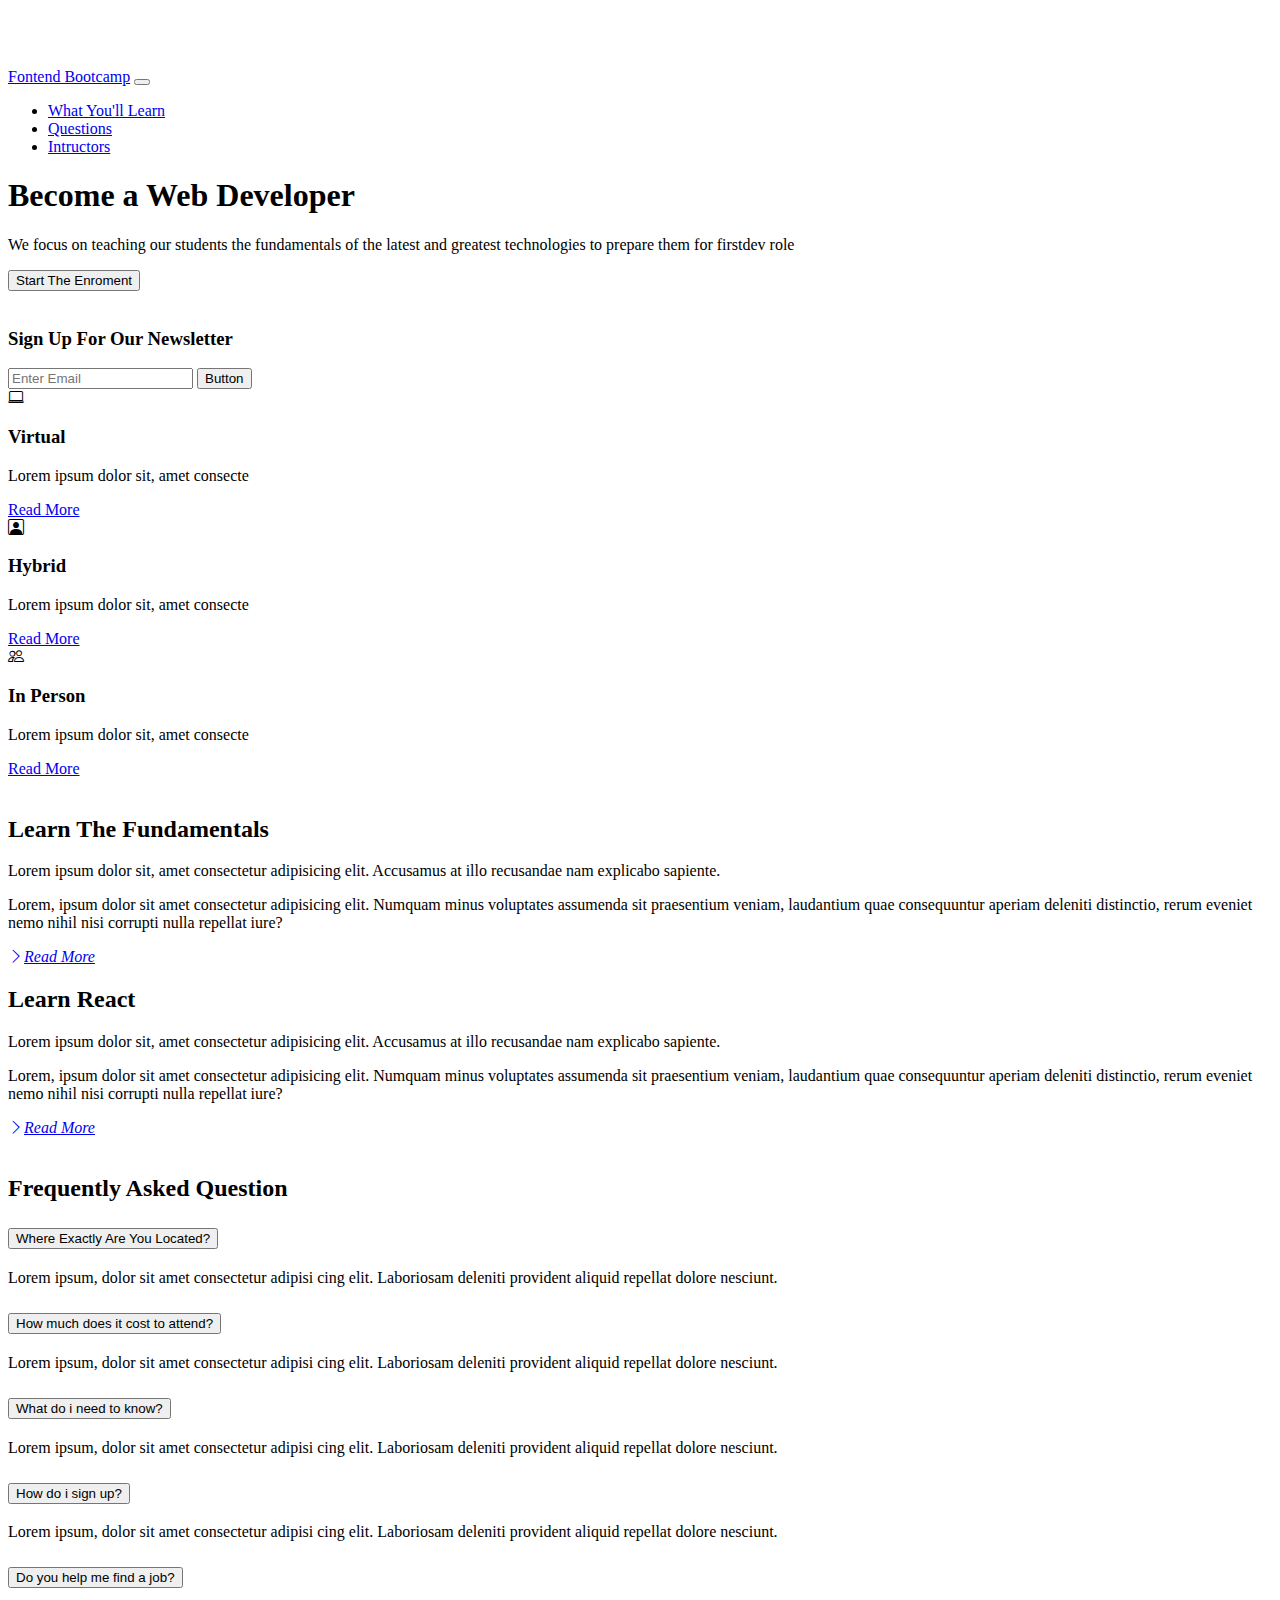
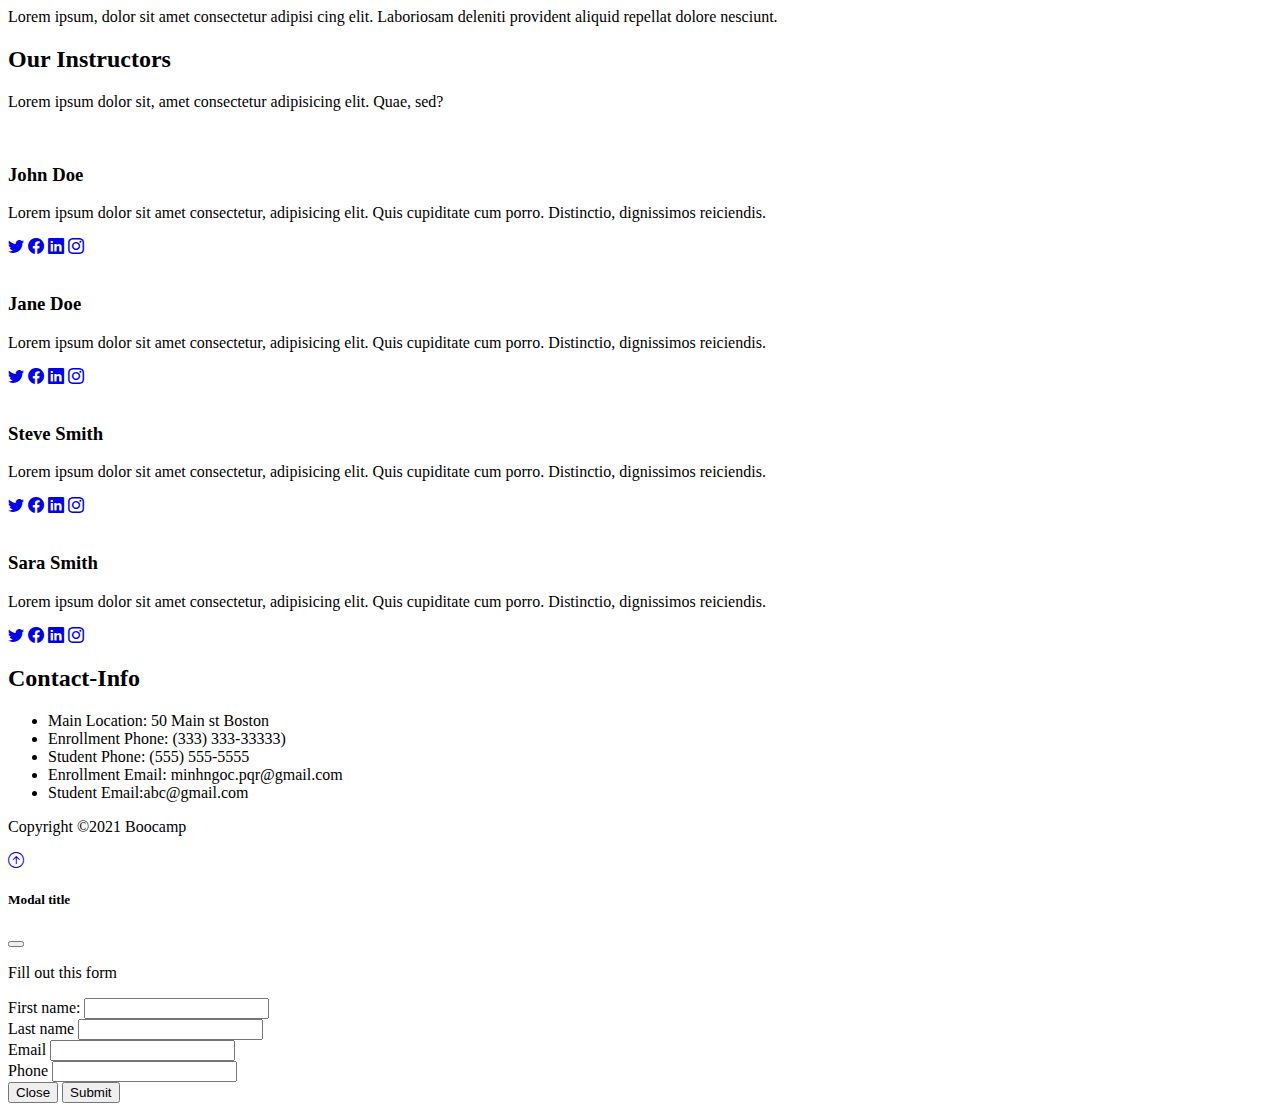
==== index.html @ 89d30a45 "Add files via upload" ====
<!DOCTYPE html>
<html lang="en">
  <head>
    <meta charset="UTF-8" />
    <meta http-equiv="X-UA-Compatible" content="IE=edge" />
    <meta name="viewport" content="width=device-width, initial-scale=1.0" />
    <link
      rel="stylesheet"
      href="https://cdn.jsdelivr.net/npm/bootstrap-icons@1.3.0/font/bootstrap-icons.css"
    />
    <link
      href="https://cdn.jsdelivr.net/npm/bootstrap@5.2.0/dist/css/bootstrap.min.css"
      rel="stylesheet"
      integrity="sha384-gH2yIJqKdNHPEq0n4Mqa/HGKIhSkIHeL5AyhkYV8i59U5AR6csBvApHHNl/vI1Bx"
      crossorigin="anonymous"
    />
    <link href='https://api.mapbox.com/mapbox-gl-js/v2.9.1/mapbox-gl.css' rel='stylesheet' />

    <link rel="stylesheet" href="style.css" />
    <title>first-Bootstrap</title>
  </head>
  <body>
    <!-- Navbar  -->
    <nav class="navbar navbar-expand-lg bg-dark navbar-dark py-3 fixed-top">
      <div class="container">
        <a href="#" class="navbar-brand">Fontend Bootcamp</a>

        <button
          class="navbar-toggler"
          type="button"
          data-bs-toggler="collapse"
          data-bs-target="#navmenu"
        >
          <span class="navbar-toggler-icon"></span>
        </button>

        <div class="collapse navbar-collapse" id="navmenu">
          <ul class="navbar-nav ms-auto">
            <li class="nav-item">
              <a href="#learn" class="nav-link">What You'll Learn</a>
            </li>
            <li class="nav-item">
              <a href="#questions" class="nav-link">Questions</a>
            </li>
            <li class="nav-item">
              <a href="#instructors" class="nav-link">Intructors</a>
            </li>
          </ul>
        </div>
      </div>
    </nav>
    <!-- Showcase  -->
    <section
      class="bg-dark text-light p-5 p-lg-0 pt-lg-5 text-center text-sm-start"
    >
      <div class="container">
        <div class="d-sm-flex align-items-center justify-content-between">
          <div>
            <h1>Become a <span class="text-warning"> Web Developer</span></h1>
            <p class="lead my-4">
              We focus on teaching our students the fundamentals of the latest
              and greatest technologies to prepare them for firstdev role
            </p>

            <button class="btn btn-primary btn-lg" data-bs-toggle="modal"
            data-bs-target="#enroll">Start The Enroment</button>

          </div>
          <img
            class="img-fluid w-50 d-none d-sm-block"
            src="img/showcase.svg"
            alt=""
          />
        </div>
      </div>
    </section>

    <!--News letter-->
    <section class="bg-primary text-light p-5">
      <div class="container">
        <div class="d-md-flex justify-content-between align-items-center">
          <h3 class="mb-3 mb-md-0">Sign Up For Our Newsletter</h3>
          <div class="input-group new-input">
            <input type="text" class="form-control" placeholder="Enter Email" />
            <button
              class="btn btn-dark btn-lg"
              type="button"
              id="button-addon2"
            >
              Button
            </button>
          </div>
        </div>
      </div>
    </section>

    <!-- Boxes  -->
    <section class="p-5">
      <div class="container">
        <div class="row text-center g-4">
          <div class="col-md">
            <div class="card bg-dark text-light">
              <div class="card-body text-center">
                <div class="h1 mb-3">
                  <i class="bi bi-laptop"></i>
                </div>
                <h3 class="card-title mb-3">Virtual</h3>
                <p class="card-text">Lorem ipsum dolor sit, amet consecte</p>
                <a href="#" class="btn btn-primary">Read More</a>
              </div>
            </div>
          </div>

          <div class="col-md">
            <div class="card bg-secondary text-light">
              <div class="card-body text-center">
                <div class="h1 mb-3">
                  <i class="bi bi-person-square"></i>
                </div>
                <h3 class="card-title mb-3">Hybrid</h3>
                <p class="card-text">Lorem ipsum dolor sit, amet consecte</p>
                <a href="#" class="btn btn-dark">Read More</a>
              </div>
            </div>
          </div>

          <div class="col-md">
            <div class="card bg-dark text-light">
              <div class="card-body text-center">
                <div class="h1 mb-3">
                  <i class="bi bi-people"></i>
                </div>
                <h3 class="card-title mb-3">In Person</h3>
                <p class="card-text">Lorem ipsum dolor sit, amet consecte</p>
                <a href="#" class="btn btn-primary">Read More</a>
              </div>
            </div>
          </div>
        </div>
      </div>
    </section>

    <!-- Learn Section  -->
    <section id="learn" class="p-5">
      <div class="container">
        <div class="row align-center justify-content-between">
          <div class="col-md">
            <img src="img/feature.svg" alt="" class="img-fluid" />
          </div>
          <div class="col-md p-5">
            <h2>Learn The Fundamentals</h2>
            <p class="lead">
              Lorem ipsum dolor sit, amet consectetur adipisicing elit.
              Accusamus at illo recusandae nam explicabo sapiente.
            </p>
            <p>
              Lorem, ipsum dolor sit amet consectetur adipisicing elit. Numquam
              minus voluptates assumenda sit praesentium veniam, laudantium quae
              consequuntur aperiam deleniti distinctio, rerum eveniet nemo nihil
              nisi corrupti nulla repellat iure?
            </p>
            <a href="#" class="btn btn-light mt-3"
              ><i class="bi bi-chevron-right">Read More</i>
            </a>
          </div>
        </div>
      </div>
    </section>

    <section id="learn" class="p-5 bg-dark text-light">
      <div class="container">
        <div class="row align-center justify-content-between">
          <div class="col-md p-5">
            <h2>Learn React</h2>
            <p class="lead">
              Lorem ipsum dolor sit, amet consectetur adipisicing elit.
              Accusamus at illo recusandae nam explicabo sapiente.
            </p>
            <p>
              Lorem, ipsum dolor sit amet consectetur adipisicing elit. Numquam
              minus voluptates assumenda sit praesentium veniam, laudantium quae
              consequuntur aperiam deleniti distinctio, rerum eveniet nemo nihil
              nisi corrupti nulla repellat iure?
            </p>
            <a href="#" class="btn btn-light mt-3"
              ><i class="bi bi-chevron-right">Read More</i>
            </a>
          </div>
          <div class="col-md">
            <img src="img/react.svg" alt="" class="img-fluid" />
          </div>
        </div>
      </div>
    </section>

    <!-- Quesion Accordion -->

    <section id="question" class="p-5">
      <div class="container">
        <h2 class="text-center mb-4">Frequently Asked Question</h2>

        <div class="accordion accordion-flush" id="questions">
          <!-- item-1  -->
          <div class="accordion-item">
            <h2 class="accordion-header">
              <button
                class="accordion-button collapsed"
                type="button"
                data-bs-toggle="collapse"
                data-bs-target="#question-one"
              >
                Where Exactly Are You Located?
              </button>
            </h2>
            <div
              id="question-one"
              class="accordion-collapse collapse"
              data-bs-parent="#questions"
            >
              <div class="accordion-body">
                Lorem ipsum, dolor sit amet consectetur adipisi cing elit.
                Laboriosam deleniti provident aliquid repellat dolore nesciunt.
              </div>
            </div>
          </div>
          <!-- Item-2  -->
          <div class="accordion-item">
            <h2 class="accordion-header">
              <button
                class="accordion-button collapsed"
                type="button"
                data-bs-toggle="collapse"
                data-bs-target="#question-two"
              >
                How much does it cost to attend?
              </button>
            </h2>
            <div
              id="question-two"
              class="accordion-collapse collapse"
              data-bs-parent="#questions"
            >
              <div class="accordion-body">
                Lorem ipsum, dolor sit amet consectetur adipisi cing elit.
                Laboriosam deleniti provident aliquid repellat dolore nesciunt.
              </div>
            </div>
          </div>
          <!-- Item-3  -->
          <div class="accordion-item">
            <h2 class="accordion-header">
              <button
                class="accordion-button collapsed"
                type="button"
                data-bs-toggle="collapse"
                data-bs-target="#question-three"
              >
                What do i need to know?
              </button>
            </h2>
            <div
              id="question-three"
              class="accordion-collapse collapse"
              data-bs-parent="#questions"
            >
              <div class="accordion-body">
                Lorem ipsum, dolor sit amet consectetur adipisi cing elit.
                Laboriosam deleniti provident aliquid repellat dolore nesciunt.
              </div>
            </div>
          </div>
          <!-- Item 4  -->
          <div class="accordion-item">
            <h2 class="accordion-header">
              <button
                class="accordion-button collapsed"
                type="button"
                data-bs-toggle="collapse"
                data-bs-target="#question-four"
              >
                How do i sign up?
              </button>
            </h2>
            <div
              id="question-four"
              class="accordion-collapse collapse"
              data-bs-parent="#question"
            >
              <div class="accordion-body">
                Lorem ipsum, dolor sit amet consectetur adipisi cing elit.
                Laboriosam deleniti provident aliquid repellat dolore nesciunt.
              </div>
            </div>
          </div>

          <!-- Item-5  -->
          <div class="accordion-item">
            <h2 class="accordion-header">
              <button
                class="accordion-button collapsed"
                type="button"
                data-bs-toggle="collapse"
                data-bs-target="#question-five"
              >
                Do you help me find a job?
              </button>
            </h2>
            <div
              id="question-five"
              class="accordion-collapse collapse"
              data-bs-parent="#question"
            >
              <div class="accordion-body">
                Lorem ipsum, dolor sit amet consectetur adipisi cing elit.
                Laboriosam deleniti provident aliquid repellat dolore nesciunt.
              </div>
            </div>
          </div>
        </div>
      </div>
    </section>
    <section id="instructor" class="p-5 pg-primary">
      <div class="container">
        <h2 class="text-center tect-white">Our Instructors</h2>
        <p class="lead text-center text-white mb-5">
          Lorem ipsum dolor sit, amet consectetur adipisicing elit. Quae, sed?
        </p>
        <div class="row g-4">
          <div class="col-md-6 col-lg-3">
            <div class="card bg-light">
              <div class="card-body text-center">
                <img
                  src="http://randomuser.me/api/portraits/men/11.jpg"
                  class="rounded-circle mb-3"
                  alt=""
                />
                <h3 class="card-title mb-3">John Doe</h3>
                <p class="card-text">
                  Lorem ipsum dolor sit amet consectetur, adipisicing elit. Quis
                  cupiditate cum porro. Distinctio, dignissimos reiciendis.
                </p>
                <a href="#"><i class="bi bi-twitter text-dark mx-1"></i></a>
                <a href="#"><i class="bi bi-facebook text-dark mx-1"></i></a>
                <a href="#"><i class="bi bi-linkedin text-dark mx-1"></i></a>
                <a href="#"><i class="bi bi-instagram text-dark mx-1"></i></a>
              </div>
            </div>
          </div>
          <div class="col-md-6 col-lg-3">
            <div class="card bg-light">
              <div class="card-body text-center">
                <img
                  src="http://randomuser.me/api/portraits/women/11.jpg"
                  class="rounded-circle mb-3"
                  alt=""
                />
                <h3 class="card-title mb-3">Jane Doe</h3>
                <p class="card-text">
                  Lorem ipsum dolor sit amet consectetur, adipisicing elit. Quis
                  cupiditate cum porro. Distinctio, dignissimos reiciendis.
                </p>
                <a href="#"><i class="bi bi-twitter text-dark mx-1"></i></a>
                <a href="#"><i class="bi bi-facebook text-dark mx-1"></i></a>
                <a href="#"><i class="bi bi-linkedin text-dark mx-1"></i></a>
                <a href="#"><i class="bi bi-instagram text-dark mx-1"></i></a>
              </div>
            </div>
          </div>
          <div class="col-md-6 col-lg-3">
            <div class="card bg-light">
              <div class="card-body text-center">
                <img
                  src="http://randomuser.me/api/portraits/men/12.jpg"
                  class="rounded-circle mb-3"
                  alt=""
                />
                <h3 class="card-title mb-3">Steve Smith</h3>
                <p class="card-text">
                  Lorem ipsum dolor sit amet consectetur, adipisicing elit. Quis
                  cupiditate cum porro. Distinctio, dignissimos reiciendis.
                </p>
                <a href="#"><i class="bi bi-twitter text-dark mx-1"></i></a>
                <a href="#"><i class="bi bi-facebook text-dark mx-1"></i></a>
                <a href="#"><i class="bi bi-linkedin text-dark mx-1"></i></a>
                <a href="#"><i class="bi bi-instagram text-dark mx-1"></i></a>
              </div>
            </div>
          </div>
          <div class="col-md-6 col-lg-3">
            <div class="card bg-light">
              <div class="card-body text-center">
                <img
                  src="http://randomuser.me/api/portraits/women/12.jpg"
                  class="rounded-circle mb-3"
                  alt=""
                />
                <h3 class="card-title mb-3">Sara Smith</h3>
                <p class="card-text">
                  Lorem ipsum dolor sit amet consectetur, adipisicing elit. Quis
                  cupiditate cum porro. Distinctio, dignissimos reiciendis.
                </p>
                <a href="#"><i class="bi bi-twitter text-dark mx-1"></i></a>
                <a href="#"><i class="bi bi-facebook text-dark mx-1"></i></a>
                <a href="#"><i class="bi bi-linkedin text-dark mx-1"></i></a>
                <a href="#"><i class="bi bi-instagram text-dark mx-1"></i></a>
              </div>
            </div>
          </div>
        </div>
      </div>
    </section>
    <!-- Contact & Map  -->
    <section class="p-5">
      <div class="container">
        <div class="row g-4">
          <div class="col-md">
            <h2 class="text-center mb-4">Contact-Info</h2>
            <ul class="list-group list-group-flush lead">
              <li class="list-group-item">
                <span class="fw-bold">Main Location:</span> 50 Main st Boston
              </li>
              <li class="list-group-item">
                <span class="fw-bold">Enrollment Phone:</span> (333) 333-33333)
              </li>
              <li class="list-group-item">
                <span class="fw-bold">Student Phone:</span> (555) 555-5555
              </li>
              <li class="list-group-item">
                <span class="fw-bold">Enrollment Email:</span>
                minhngoc.pqr@gmail.com
              </li>
              <li class="list-group-item">
                <span class="fw-bold">Student Email</span>:</span>abc@gmail.com
              </li>
            </ul>
          </div>
          <div class="col-md">
            <div id="map"></div>

          </div>
        </div>
      </div>
    </section>

    <!-- Footer  -->
    <footer class="p-5 bg-dark text-white text-center position-relative">
      <div class="container">
        <p class="lead">Copyright &copy2021 Boocamp</p>
        <a href="#" class="position-absolute bottom-0 end-0 p-5"><i class="bi bi-arrow-up-circle h1"></i>
        </a>
      </div>
    </footer>

    <!-- Modal -->
<div class="modal fade" id="enroll" tabindex="-1" aria-labelledby="exampleModalLabel" aria-hidden="true">
  <div class="modal-dialog">
    <div class="modal-content">
      <div class="modal-header">
        <h5 class="modal-title" id="exampleModalLabel">Modal title</h5>
        <button type="button" class="btn-close" data-bs-dismiss="modal" aria-label="Close"></button>
      </div>
      <div class="modal-body">
        <p class="lead">Fill out this form</p>
        <form>
          <div class="mb-3">
            <label for="first-name" class="col-form-label">
              First name:
            </label>
            <input type="text" class="form-control" id="first-name">

          </div>
          <div class="mb-3">
            <label for="last-name" class="col-form-label">
              Last name
            </label>
            <input type="text" class="form-control" id="first-name">

          </div>
          <div class="mb-3">
            <label for="email" class="col-form-label">
              Email
            </label>
            <input type="email" class="form-control" id="first-name">

          </div>
          <div class="mb-3">
            <label for="phone" class="col-form-label">
              Phone
            </label>
            <input type="tel" class="form-control" id="first-name">

          </div>
        </form>
      </div>
      <div class="modal-footer">
        <button type="button" class="btn btn-secondary" data-bs-dismiss="modal">Close</button>
        <button type="button" class="btn btn-primary">Submit</button>
      </div>
    </div>
  </div>
</div>
    <script
      src="https://cdn.jsdelivr.net/npm/bootstrap@5.2.0/dist/js/bootstrap.min.js"
      integrity="sha384-ODmDIVzN+pFdexxHEHFBQH3/9/vQ9uori45z4JjnFsRydbmQbmL5t1tQ0culUzyK"
      crossorigin="anonymous"
    ></script>
    <script src='https://api.mapbox.com/mapbox-gl-js/v2.9.1/mapbox-gl.js'></script>
    <script>
      mapboxgl.accessToken = 'pk.eyJ1IjoibmdvY250bWZ4IiwiYSI6ImNsNjBqYzhldDAwdGIzY214bmZnMTgydW0ifQ.ufGaCXLSCH_4I7Q6Yds9Lw';
  var map = new mapboxgl.Map({
    container: 'map',
    style: 'mapbox://styles/mapbox/streets-v11',
    center: [-71.060982, 42.35725],
    zoom: 18,
  });
    </script>
  </body>
</html>
---- style.css ----
body:before {
  display: block;
  content: "";
  height: 60px;
}

#map {
  width: 100%;
  height: 100%;
  border-radius: 10px;
}
@media (min-width: 768px) {
  .new-input {
    width: 50%;
  }
}
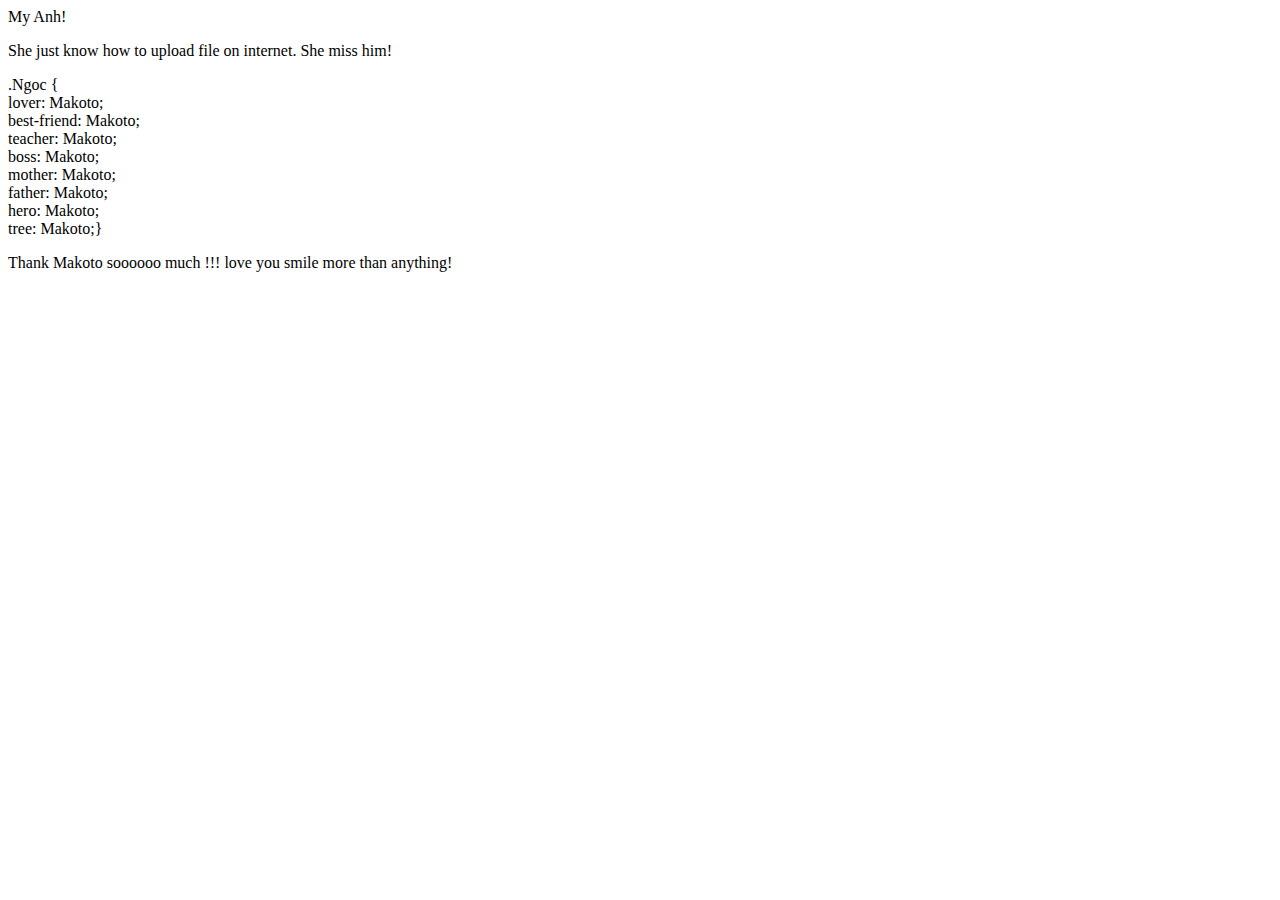
==== commit b663cd5a: "Add files via upload" ====
--- a/index.html
+++ b/index.html
@@ -4,515 +4,21 @@
     <meta charset="UTF-8" />
     <meta http-equiv="X-UA-Compatible" content="IE=edge" />
     <meta name="viewport" content="width=device-width, initial-scale=1.0" />
-    <link
-      rel="stylesheet"
-      href="https://cdn.jsdelivr.net/npm/bootstrap-icons@1.3.0/font/bootstrap-icons.css"
-    />
-    <link
-      href="https://cdn.jsdelivr.net/npm/bootstrap@5.2.0/dist/css/bootstrap.min.css"
-      rel="stylesheet"
-      integrity="sha384-gH2yIJqKdNHPEq0n4Mqa/HGKIhSkIHeL5AyhkYV8i59U5AR6csBvApHHNl/vI1Bx"
-      crossorigin="anonymous"
-    />
-    <link href='https://api.mapbox.com/mapbox-gl-js/v2.9.1/mapbox-gl.css' rel='stylesheet' />
-
-    <link rel="stylesheet" href="style.css" />
-    <title>first-Bootstrap</title>
+    <title>My Anh!</title>
   </head>
   <body>
-    <!-- Navbar  -->
-    <nav class="navbar navbar-expand-lg bg-dark navbar-dark py-3 fixed-top">
-      <div class="container">
-        <a href="#" class="navbar-brand">Fontend Bootcamp</a>
-
-        <button
-          class="navbar-toggler"
-          type="button"
-          data-bs-toggler="collapse"
-          data-bs-target="#navmenu"
-        >
-          <span class="navbar-toggler-icon"></span>
-        </button>
-
-        <div class="collapse navbar-collapse" id="navmenu">
-          <ul class="navbar-nav ms-auto">
-            <li class="nav-item">
-              <a href="#learn" class="nav-link">What You'll Learn</a>
-            </li>
-            <li class="nav-item">
-              <a href="#questions" class="nav-link">Questions</a>
-            </li>
-            <li class="nav-item">
-              <a href="#instructors" class="nav-link">Intructors</a>
-            </li>
-          </ul>
-        </div>
-      </div>
-    </nav>
-    <!-- Showcase  -->
-    <section
-      class="bg-dark text-light p-5 p-lg-0 pt-lg-5 text-center text-sm-start"
-    >
-      <div class="container">
-        <div class="d-sm-flex align-items-center justify-content-between">
-          <div>
-            <h1>Become a <span class="text-warning"> Web Developer</span></h1>
-            <p class="lead my-4">
-              We focus on teaching our students the fundamentals of the latest
-              and greatest technologies to prepare them for firstdev role
-            </p>
-
-            <button class="btn btn-primary btn-lg" data-bs-toggle="modal"
-            data-bs-target="#enroll">Start The Enroment</button>
-
-          </div>
-          <img
-            class="img-fluid w-50 d-none d-sm-block"
-            src="img/showcase.svg"
-            alt=""
-          />
-        </div>
-      </div>
-    </section>
-
-    <!--News letter-->
-    <section class="bg-primary text-light p-5">
-      <div class="container">
-        <div class="d-md-flex justify-content-between align-items-center">
-          <h3 class="mb-3 mb-md-0">Sign Up For Our Newsletter</h3>
-          <div class="input-group new-input">
-            <input type="text" class="form-control" placeholder="Enter Email" />
-            <button
-              class="btn btn-dark btn-lg"
-              type="button"
-              id="button-addon2"
-            >
-              Button
-            </button>
-          </div>
-        </div>
-      </div>
-    </section>
-
-    <!-- Boxes  -->
-    <section class="p-5">
-      <div class="container">
-        <div class="row text-center g-4">
-          <div class="col-md">
-            <div class="card bg-dark text-light">
-              <div class="card-body text-center">
-                <div class="h1 mb-3">
-                  <i class="bi bi-laptop"></i>
-                </div>
-                <h3 class="card-title mb-3">Virtual</h3>
-                <p class="card-text">Lorem ipsum dolor sit, amet consecte</p>
-                <a href="#" class="btn btn-primary">Read More</a>
-              </div>
-            </div>
-          </div>
-
-          <div class="col-md">
-            <div class="card bg-secondary text-light">
-              <div class="card-body text-center">
-                <div class="h1 mb-3">
-                  <i class="bi bi-person-square"></i>
-                </div>
-                <h3 class="card-title mb-3">Hybrid</h3>
-                <p class="card-text">Lorem ipsum dolor sit, amet consecte</p>
-                <a href="#" class="btn btn-dark">Read More</a>
-              </div>
-            </div>
-          </div>
-
-          <div class="col-md">
-            <div class="card bg-dark text-light">
-              <div class="card-body text-center">
-                <div class="h1 mb-3">
-                  <i class="bi bi-people"></i>
-                </div>
-                <h3 class="card-title mb-3">In Person</h3>
-                <p class="card-text">Lorem ipsum dolor sit, amet consecte</p>
-                <a href="#" class="btn btn-primary">Read More</a>
-              </div>
-            </div>
-          </div>
-        </div>
-      </div>
-    </section>
-
-    <!-- Learn Section  -->
-    <section id="learn" class="p-5">
-      <div class="container">
-        <div class="row align-center justify-content-between">
-          <div class="col-md">
-            <img src="img/feature.svg" alt="" class="img-fluid" />
-          </div>
-          <div class="col-md p-5">
-            <h2>Learn The Fundamentals</h2>
-            <p class="lead">
-              Lorem ipsum dolor sit, amet consectetur adipisicing elit.
-              Accusamus at illo recusandae nam explicabo sapiente.
-            </p>
-            <p>
-              Lorem, ipsum dolor sit amet consectetur adipisicing elit. Numquam
-              minus voluptates assumenda sit praesentium veniam, laudantium quae
-              consequuntur aperiam deleniti distinctio, rerum eveniet nemo nihil
-              nisi corrupti nulla repellat iure?
-            </p>
-            <a href="#" class="btn btn-light mt-3"
-              ><i class="bi bi-chevron-right">Read More</i>
-            </a>
-          </div>
-        </div>
-      </div>
-    </section>
-
-    <section id="learn" class="p-5 bg-dark text-light">
-      <div class="container">
-        <div class="row align-center justify-content-between">
-          <div class="col-md p-5">
-            <h2>Learn React</h2>
-            <p class="lead">
-              Lorem ipsum dolor sit, amet consectetur adipisicing elit.
-              Accusamus at illo recusandae nam explicabo sapiente.
-            </p>
-            <p>
-              Lorem, ipsum dolor sit amet consectetur adipisicing elit. Numquam
-              minus voluptates assumenda sit praesentium veniam, laudantium quae
-              consequuntur aperiam deleniti distinctio, rerum eveniet nemo nihil
-              nisi corrupti nulla repellat iure?
-            </p>
-            <a href="#" class="btn btn-light mt-3"
-              ><i class="bi bi-chevron-right">Read More</i>
-            </a>
-          </div>
-          <div class="col-md">
-            <img src="img/react.svg" alt="" class="img-fluid" />
-          </div>
-        </div>
-      </div>
-    </section>
-
-    <!-- Quesion Accordion -->
-
-    <section id="question" class="p-5">
-      <div class="container">
-        <h2 class="text-center mb-4">Frequently Asked Question</h2>
-
-        <div class="accordion accordion-flush" id="questions">
-          <!-- item-1  -->
-          <div class="accordion-item">
-            <h2 class="accordion-header">
-              <button
-                class="accordion-button collapsed"
-                type="button"
-                data-bs-toggle="collapse"
-                data-bs-target="#question-one"
-              >
-                Where Exactly Are You Located?
-              </button>
-            </h2>
-            <div
-              id="question-one"
-              class="accordion-collapse collapse"
-              data-bs-parent="#questions"
-            >
-              <div class="accordion-body">
-                Lorem ipsum, dolor sit amet consectetur adipisi cing elit.
-                Laboriosam deleniti provident aliquid repellat dolore nesciunt.
-              </div>
-            </div>
-          </div>
-          <!-- Item-2  -->
-          <div class="accordion-item">
-            <h2 class="accordion-header">
-              <button
-                class="accordion-button collapsed"
-                type="button"
-                data-bs-toggle="collapse"
-                data-bs-target="#question-two"
-              >
-                How much does it cost to attend?
-              </button>
-            </h2>
-            <div
-              id="question-two"
-              class="accordion-collapse collapse"
-              data-bs-parent="#questions"
-            >
-              <div class="accordion-body">
-                Lorem ipsum, dolor sit amet consectetur adipisi cing elit.
-                Laboriosam deleniti provident aliquid repellat dolore nesciunt.
-              </div>
-            </div>
-          </div>
-          <!-- Item-3  -->
-          <div class="accordion-item">
-            <h2 class="accordion-header">
-              <button
-                class="accordion-button collapsed"
-                type="button"
-                data-bs-toggle="collapse"
-                data-bs-target="#question-three"
-              >
-                What do i need to know?
-              </button>
-            </h2>
-            <div
-              id="question-three"
-              class="accordion-collapse collapse"
-              data-bs-parent="#questions"
-            >
-              <div class="accordion-body">
-                Lorem ipsum, dolor sit amet consectetur adipisi cing elit.
-                Laboriosam deleniti provident aliquid repellat dolore nesciunt.
-              </div>
-            </div>
-          </div>
-          <!-- Item 4  -->
-          <div class="accordion-item">
-            <h2 class="accordion-header">
-              <button
-                class="accordion-button collapsed"
-                type="button"
-                data-bs-toggle="collapse"
-                data-bs-target="#question-four"
-              >
-                How do i sign up?
-              </button>
-            </h2>
-            <div
-              id="question-four"
-              class="accordion-collapse collapse"
-              data-bs-parent="#question"
-            >
-              <div class="accordion-body">
-                Lorem ipsum, dolor sit amet consectetur adipisi cing elit.
-                Laboriosam deleniti provident aliquid repellat dolore nesciunt.
-              </div>
-            </div>
-          </div>
-
-          <!-- Item-5  -->
-          <div class="accordion-item">
-            <h2 class="accordion-header">
-              <button
-                class="accordion-button collapsed"
-                type="button"
-                data-bs-toggle="collapse"
-                data-bs-target="#question-five"
-              >
-                Do you help me find a job?
-              </button>
-            </h2>
-            <div
-              id="question-five"
-              class="accordion-collapse collapse"
-              data-bs-parent="#question"
-            >
-              <div class="accordion-body">
-                Lorem ipsum, dolor sit amet consectetur adipisi cing elit.
-                Laboriosam deleniti provident aliquid repellat dolore nesciunt.
-              </div>
-            </div>
-          </div>
-        </div>
-      </div>
-    </section>
-    <section id="instructor" class="p-5 pg-primary">
-      <div class="container">
-        <h2 class="text-center tect-white">Our Instructors</h2>
-        <p class="lead text-center text-white mb-5">
-          Lorem ipsum dolor sit, amet consectetur adipisicing elit. Quae, sed?
-        </p>
-        <div class="row g-4">
-          <div class="col-md-6 col-lg-3">
-            <div class="card bg-light">
-              <div class="card-body text-center">
-                <img
-                  src="http://randomuser.me/api/portraits/men/11.jpg"
-                  class="rounded-circle mb-3"
-                  alt=""
-                />
-                <h3 class="card-title mb-3">John Doe</h3>
-                <p class="card-text">
-                  Lorem ipsum dolor sit amet consectetur, adipisicing elit. Quis
-                  cupiditate cum porro. Distinctio, dignissimos reiciendis.
-                </p>
-                <a href="#"><i class="bi bi-twitter text-dark mx-1"></i></a>
-                <a href="#"><i class="bi bi-facebook text-dark mx-1"></i></a>
-                <a href="#"><i class="bi bi-linkedin text-dark mx-1"></i></a>
-                <a href="#"><i class="bi bi-instagram text-dark mx-1"></i></a>
-              </div>
-            </div>
-          </div>
-          <div class="col-md-6 col-lg-3">
-            <div class="card bg-light">
-              <div class="card-body text-center">
-                <img
-                  src="http://randomuser.me/api/portraits/women/11.jpg"
-                  class="rounded-circle mb-3"
-                  alt=""
-                />
-                <h3 class="card-title mb-3">Jane Doe</h3>
-                <p class="card-text">
-                  Lorem ipsum dolor sit amet consectetur, adipisicing elit. Quis
-                  cupiditate cum porro. Distinctio, dignissimos reiciendis.
-                </p>
-                <a href="#"><i class="bi bi-twitter text-dark mx-1"></i></a>
-                <a href="#"><i class="bi bi-facebook text-dark mx-1"></i></a>
-                <a href="#"><i class="bi bi-linkedin text-dark mx-1"></i></a>
-                <a href="#"><i class="bi bi-instagram text-dark mx-1"></i></a>
-              </div>
-            </div>
-          </div>
-          <div class="col-md-6 col-lg-3">
-            <div class="card bg-light">
-              <div class="card-body text-center">
-                <img
-                  src="http://randomuser.me/api/portraits/men/12.jpg"
-                  class="rounded-circle mb-3"
-                  alt=""
-                />
-                <h3 class="card-title mb-3">Steve Smith</h3>
-                <p class="card-text">
-                  Lorem ipsum dolor sit amet consectetur, adipisicing elit. Quis
-                  cupiditate cum porro. Distinctio, dignissimos reiciendis.
-                </p>
-                <a href="#"><i class="bi bi-twitter text-dark mx-1"></i></a>
-                <a href="#"><i class="bi bi-facebook text-dark mx-1"></i></a>
-                <a href="#"><i class="bi bi-linkedin text-dark mx-1"></i></a>
-                <a href="#"><i class="bi bi-instagram text-dark mx-1"></i></a>
-              </div>
-            </div>
-          </div>
-          <div class="col-md-6 col-lg-3">
-            <div class="card bg-light">
-              <div class="card-body text-center">
-                <img
-                  src="http://randomuser.me/api/portraits/women/12.jpg"
-                  class="rounded-circle mb-3"
-                  alt=""
-                />
-                <h3 class="card-title mb-3">Sara Smith</h3>
-                <p class="card-text">
-                  Lorem ipsum dolor sit amet consectetur, adipisicing elit. Quis
-                  cupiditate cum porro. Distinctio, dignissimos reiciendis.
-                </p>
-                <a href="#"><i class="bi bi-twitter text-dark mx-1"></i></a>
-                <a href="#"><i class="bi bi-facebook text-dark mx-1"></i></a>
-                <a href="#"><i class="bi bi-linkedin text-dark mx-1"></i></a>
-                <a href="#"><i class="bi bi-instagram text-dark mx-1"></i></a>
-              </div>
-            </div>
-          </div>
-        </div>
-      </div>
-    </section>
-    <!-- Contact & Map  -->
-    <section class="p-5">
-      <div class="container">
-        <div class="row g-4">
-          <div class="col-md">
-            <h2 class="text-center mb-4">Contact-Info</h2>
-            <ul class="list-group list-group-flush lead">
-              <li class="list-group-item">
-                <span class="fw-bold">Main Location:</span> 50 Main st Boston
-              </li>
-              <li class="list-group-item">
-                <span class="fw-bold">Enrollment Phone:</span> (333) 333-33333)
-              </li>
-              <li class="list-group-item">
-                <span class="fw-bold">Student Phone:</span> (555) 555-5555
-              </li>
-              <li class="list-group-item">
-                <span class="fw-bold">Enrollment Email:</span>
-                minhngoc.pqr@gmail.com
-              </li>
-              <li class="list-group-item">
-                <span class="fw-bold">Student Email</span>:</span>abc@gmail.com
-              </li>
-            </ul>
-          </div>
-          <div class="col-md">
-            <div id="map"></div>
-
-          </div>
-        </div>
-      </div>
-    </section>
-
-    <!-- Footer  -->
-    <footer class="p-5 bg-dark text-white text-center position-relative">
-      <div class="container">
-        <p class="lead">Copyright &copy2021 Boocamp</p>
-        <a href="#" class="position-absolute bottom-0 end-0 p-5"><i class="bi bi-arrow-up-circle h1"></i>
-        </a>
-      </div>
+    <header>My Anh!</header>
+    <main>
+      <p>She just know how to upload file on internet. She miss him!</p>
+      <p>
+        .Ngoc {<br />
+        lover: Makoto;<br />best-friend: Makoto;<br />teacher: Makoto;<br />
+        boss: Makoto;<br />mother: Makoto;<br />father: Makoto;<br />hero:
+        Makoto;<br />tree: Makoto;}
+      </p>
+    </main>
+    <footer>
+      Thank Makoto soooooo much !!! love you smile more than anything!
     </footer>
-
-    <!-- Modal -->
-<div class="modal fade" id="enroll" tabindex="-1" aria-labelledby="exampleModalLabel" aria-hidden="true">
-  <div class="modal-dialog">
-    <div class="modal-content">
-      <div class="modal-header">
-        <h5 class="modal-title" id="exampleModalLabel">Modal title</h5>
-        <button type="button" class="btn-close" data-bs-dismiss="modal" aria-label="Close"></button>
-      </div>
-      <div class="modal-body">
-        <p class="lead">Fill out this form</p>
-        <form>
-          <div class="mb-3">
-            <label for="first-name" class="col-form-label">
-              First name:
-            </label>
-            <input type="text" class="form-control" id="first-name">
-
-          </div>
-          <div class="mb-3">
-            <label for="last-name" class="col-form-label">
-              Last name
-            </label>
-            <input type="text" class="form-control" id="first-name">
-
-          </div>
-          <div class="mb-3">
-            <label for="email" class="col-form-label">
-              Email
-            </label>
-            <input type="email" class="form-control" id="first-name">
-
-          </div>
-          <div class="mb-3">
-            <label for="phone" class="col-form-label">
-              Phone
-            </label>
-            <input type="tel" class="form-control" id="first-name">
-
-          </div>
-        </form>
-      </div>
-      <div class="modal-footer">
-        <button type="button" class="btn btn-secondary" data-bs-dismiss="modal">Close</button>
-        <button type="button" class="btn btn-primary">Submit</button>
-      </div>
-    </div>
-  </div>
-</div>
-    <script
-      src="https://cdn.jsdelivr.net/npm/bootstrap@5.2.0/dist/js/bootstrap.min.js"
-      integrity="sha384-ODmDIVzN+pFdexxHEHFBQH3/9/vQ9uori45z4JjnFsRydbmQbmL5t1tQ0culUzyK"
-      crossorigin="anonymous"
-    ></script>
-    <script src='https://api.mapbox.com/mapbox-gl-js/v2.9.1/mapbox-gl.js'></script>
-    <script>
-      mapboxgl.accessToken = 'pk.eyJ1IjoibmdvY250bWZ4IiwiYSI6ImNsNjBqYzhldDAwdGIzY214bmZnMTgydW0ifQ.ufGaCXLSCH_4I7Q6Yds9Lw';
-  var map = new mapboxgl.Map({
-    container: 'map',
-    style: 'mapbox://styles/mapbox/streets-v11',
-    center: [-71.060982, 42.35725],
-    zoom: 18,
-  });
-    </script>
   </body>
 </html>
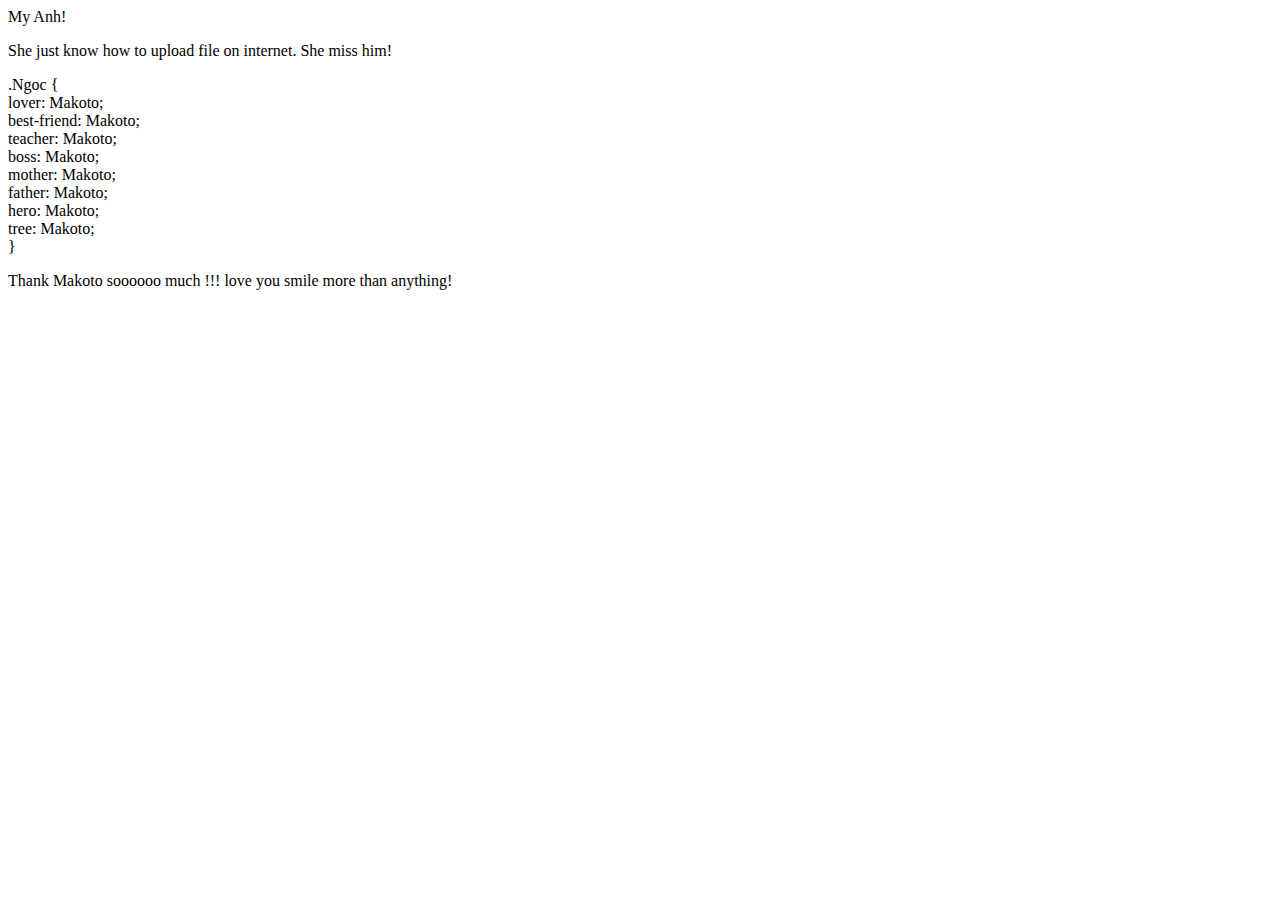
==== commit cae87dc9: "Update index.html" ====
--- a/index.html
+++ b/index.html
@@ -14,7 +14,7 @@
         .Ngoc {<br />
         lover: Makoto;<br />best-friend: Makoto;<br />teacher: Makoto;<br />
         boss: Makoto;<br />mother: Makoto;<br />father: Makoto;<br />hero:
-        Makoto;<br />tree: Makoto;}
+        Makoto;<br />tree: Makoto;<br/>  }
       </p>
     </main>
     <footer>
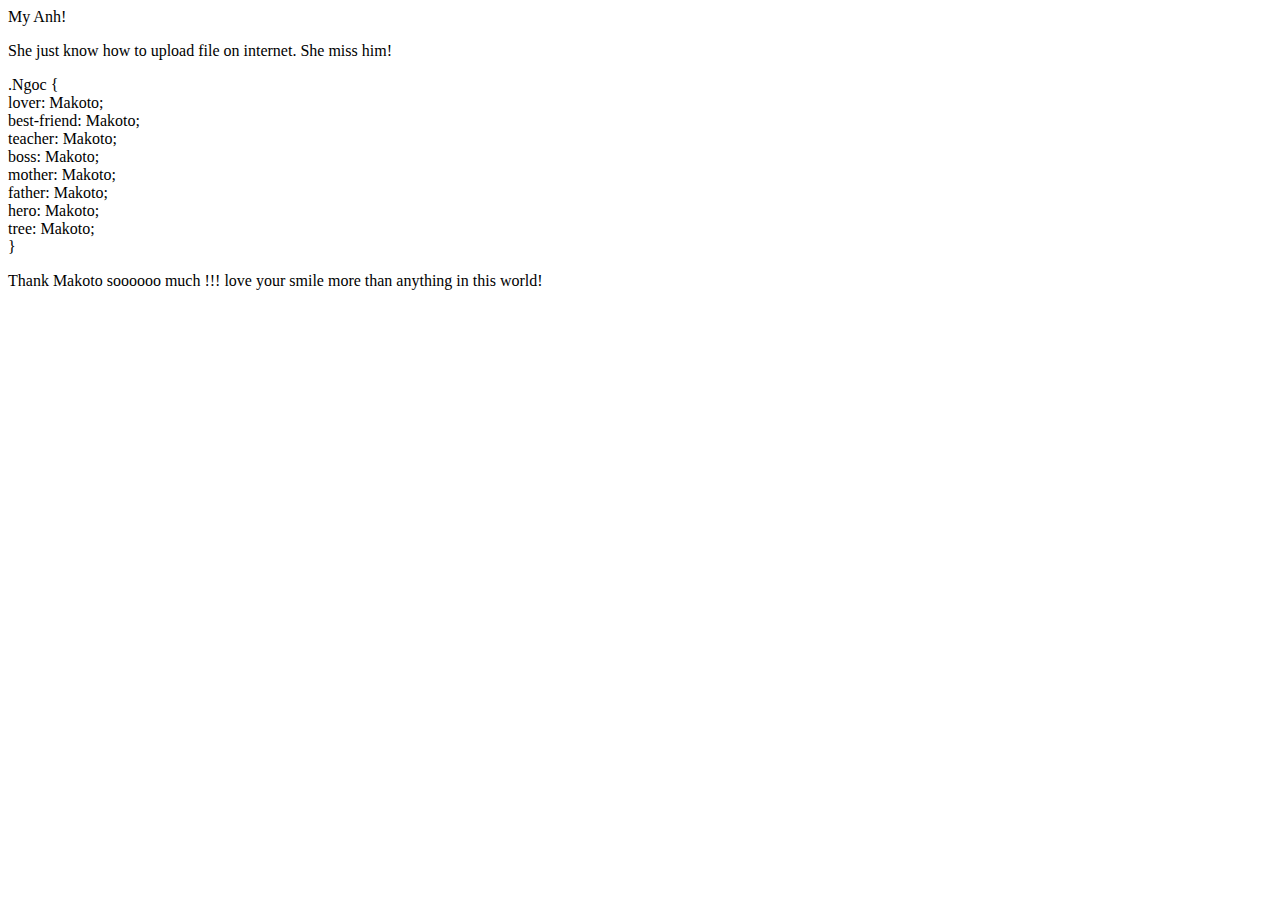
==== commit 61c6ab4d: "Update index.html" ====
--- a/index.html
+++ b/index.html
@@ -14,11 +14,11 @@
         .Ngoc {<br />
         lover: Makoto;<br />best-friend: Makoto;<br />teacher: Makoto;<br />
         boss: Makoto;<br />mother: Makoto;<br />father: Makoto;<br />hero:
-        Makoto;<br />tree: Makoto;<br/>  }
+        Makoto;<br />tree: Makoto;<br/  >  }
       </p>
     </main>
     <footer>
-      Thank Makoto soooooo much !!! love you smile more than anything!
+      Thank Makoto soooooo much !!! love your smile more than anything in this world!
     </footer>
   </body>
 </html>
